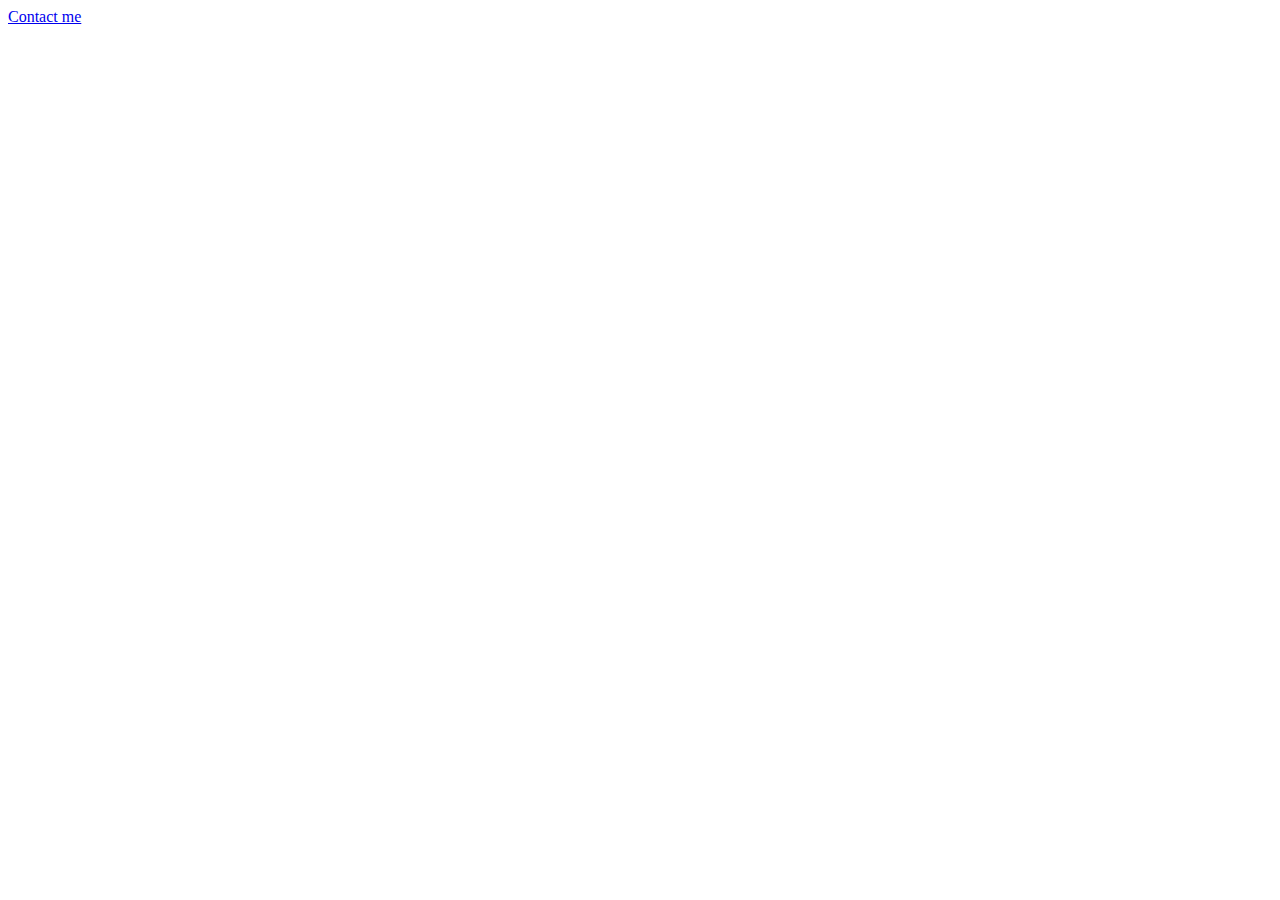
==== index.html @ 5f6bdc09 "init" ====
<!DOCTYPE html>
<html lang="en">
<head>
	<meta charset="UTF-8">
	<meta name="keywords" content="lumohacks">
	<meta name="description" content="lumohacks 2018">
	<meta name="author" content="Jusung, anya, crystal, jeremy">
	<meta name="viewport" content="width=device-width, initial-scale=1">
	<link rel="stylesheet" href="style.css" />
	<script src="script.js"></script>
	<title>Jusung Lee</title>
</head>
<body>
	<div id="section-one">
		<a class="button" href="#contact">Contact me</a>
	</div>
	<div id="section-two">
	</div>
</body>
</html>
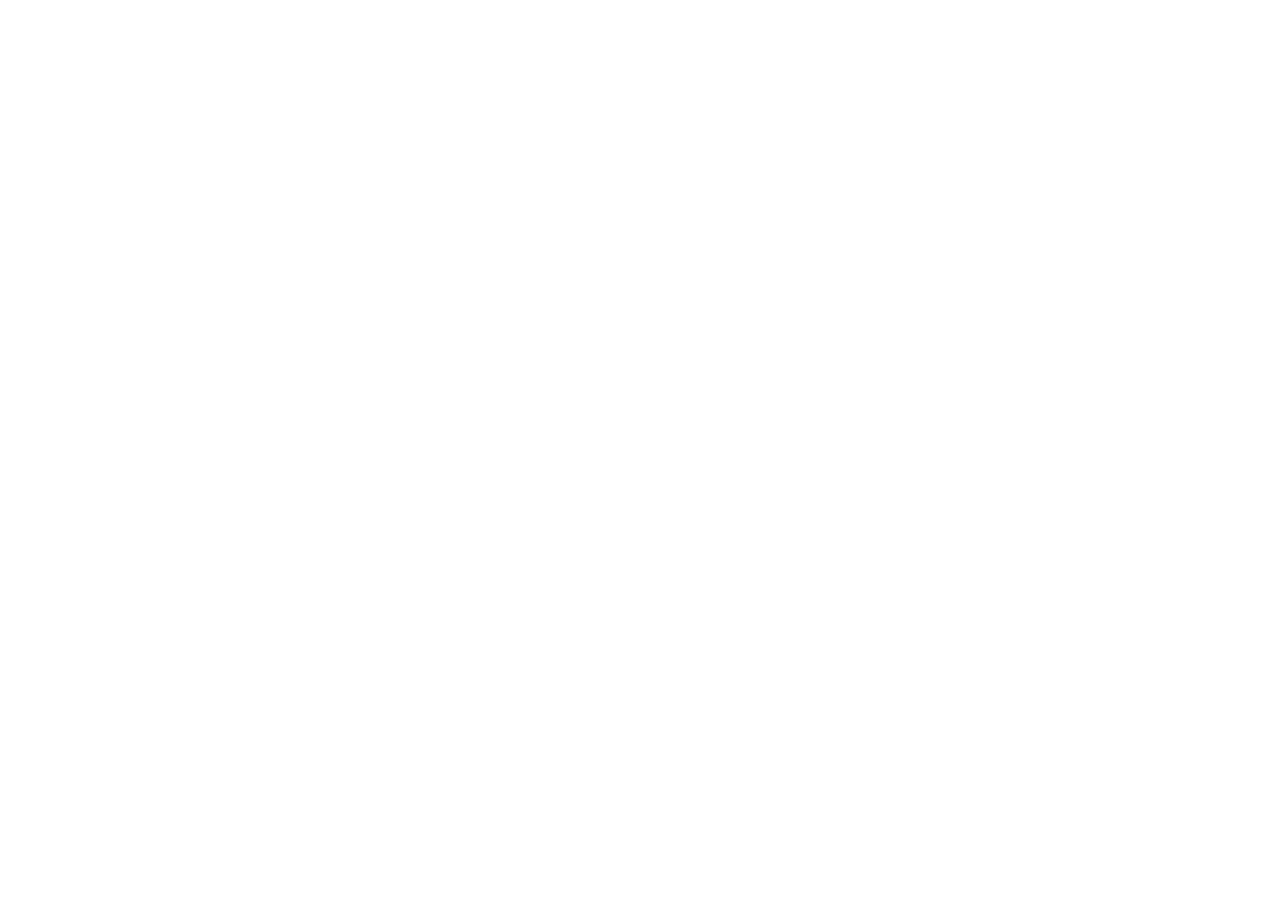
==== commit 25c155ba: "added map" ====
--- a/index.html
+++ b/index.html
@@ -8,13 +8,87 @@
 	<meta name="viewport" content="width=device-width, initial-scale=1">
 	<link rel="stylesheet" href="style.css" />
 	<script src="script.js"></script>
-	<title>Jusung Lee</title>
+	<title>Lumo hacks</title>
+
+	<style>
+		#map { 
+			height:400px;
+			width:100%;
+		}
+	</style>
 </head>
 <body>
-	<div id="section-one">
-		<a class="button" href="#contact">Contact me</a>
-	</div>
-	<div id="section-two">
-	</div>
+	<!-- just an empty dev; google map -->
+	<div id="map"></div>
+	<!--function init map-->
+	<script>
+		function initMap() {
+			//Map options
+			var options = {
+				zoom: 8,
+				center:{lat:49.2827, lng:-123.1207}
+			}
+			
+			//new map
+			var map = new google.maps.Map(document.getElementById('map'), options);
+/*
+			//adding marker
+			var marker = new google.maps.Marker({
+				position:{lat:49.2827, lng:-123.1207},
+				map:map,
+				//icon:'the-link-to-the-icon IF YOU WANT TO'
+				
+			});
+
+			//the info window when you click on the marker; doesn't work w free account CHECK IF IT WORKS LATER
+			var infoWindow = new google.maps.InfoWindow({
+				content: '<h1>HELLO</h1>'
+			});
+			marker.addListener('click', function(){
+				infoWindow.open(map, marker);
+			}); */
+
+
+			addMarker({
+				coords:{lat:49.2827, lng:-123.1207},
+				iconImage: "icons/Addressblue.png",
+				content:'<h1>Vancouver</h1>'
+				});
+			addMarker({coords:{lat:49.2827, lng:-123.3207}});
+
+
+			//function that adds a marker
+			function addMarker(props) {
+				var marker = new google.maps.Marker({
+				position:props.coords,
+				map:map,
+				//icon:props.iconImage
+				
+			});
+
+			//check if we have an icon
+			if(props.iconImage) {
+				//set icon image
+				marker.setIcon(props.iconImage);
+			}
+
+			//check if content is available
+			if(props.content) {
+				var infoWindow = new google.maps.InfoWindow({
+				content:props.content
+			});
+			marker.addListener('click', function(){
+				infoWindow.open(map, marker);
+			});
+			}
+			}
+		}
+
+
+	</script>
+	<!--init maps w api-->
+	<script async defer
+    src="https://maps.googleapis.com/maps/api/js?key=AIzaSyDxwr94rNb_pmkPO9FOop0c1YOERrUdmiQ&callback=initMap">
+    </script>
 </body>
 </html>